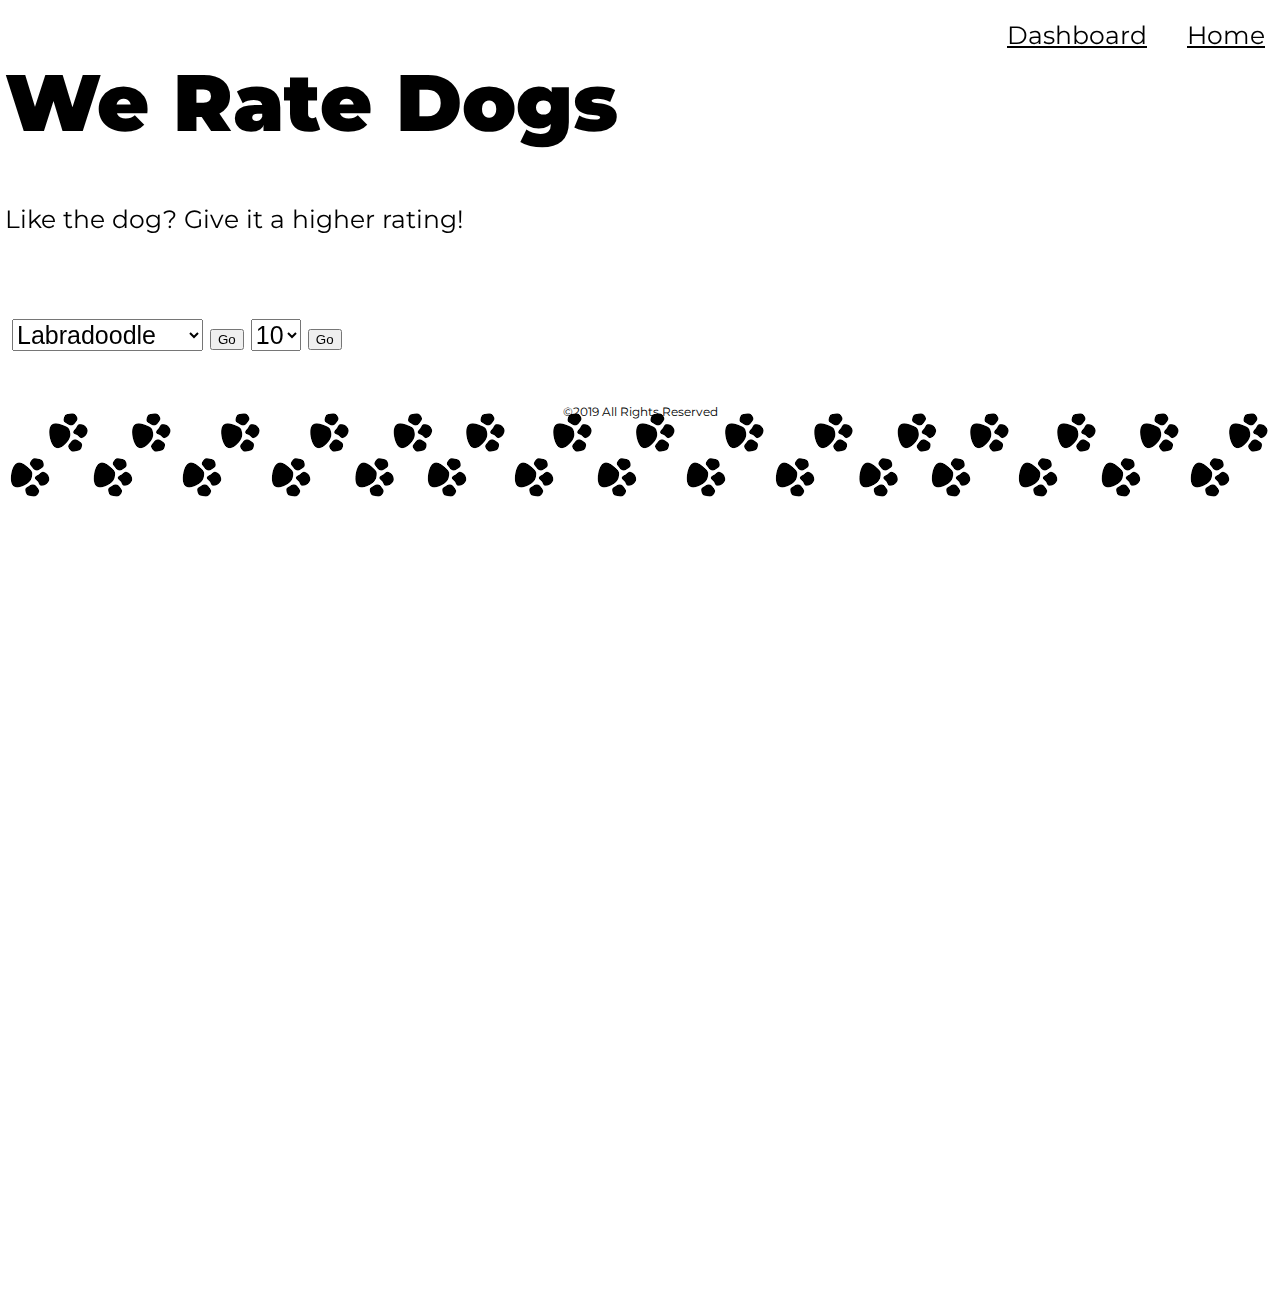
==== projects/dogRating/index.html @ d2ae19f9 "initial" ====
<!DOCTYPE html>
<html>
<head>
<title>Rate My Dog!</title>
<!-- Google Fonts -->
<link href="https://fonts.googleapis.com/css?family=Montserrat&display=swap" rel="stylesheet">
<!-- Main Stylesheet File -->
<link rel="stylesheet" type="text/css" href="style.css">
<!-- Using Google to host jQuery -->
<script src="https://ajax.googleapis.com/ajax/libs/jquery/3.4.1/jquery.min.js"></script>
<script src="main.js"></script>

</head>
<body>
    <nav>
     <h1 id="Home"><strong>We Rate Dogs</strong></h1>
         <ul class="main-nav">
            <li><a href="#Home">Home</a></li>
            <li><a href="index2.html">Dashboard</a></li>
            </ul>
    </nav>
    <div>
        <p>Like the dog? Give it a higher rating! <br><br><br></p>
    <!-- Need to add image and API for random dog pic -->
        <img id="dog">
    <select> 
        <!-- Need to access API for list of all breeds and replace it here-->
        <option value="Labradoodle">Labradoodle</option>
        <option value="Chow Chow">Chow Chow</option>
        <option value="Maltese">Maltese</option>
        <option value="Shih Tzu">Shih Tzu</option>
        <option value="French Bulldog">French Bulldog</option>
        <option value="Unknown">Unknown</option>
    </select>
    <button id="selectDog">Go</button>
    <select required>
         <option value="10">10</option>
         <option value="11">11</option>
         <option value="12">12</option>
         <option value="13">13</option>
         <option value="14">14</option>
         <option value="15">15</option>
         <option value="16">16</option>
    </select>
    <button id="rateDog">Go</button>
    </div>
</body>

<footer>©2019 All Rights Reserved</footer>
</html>
---- projects/dogRating/style.css ----
/* Border-box includes any margins and paddings when calculating total space */
* {
    box-sizing: border-box;
  }
  
  body {
    /*I wanted a clean-looking, modern font so I used Google fonts.*/
    font-family: 'Montserrat', sans-serif;
    color: #000;
    margin: 5px;
    padding: 0 0 200px 0;
  }
  
  h1 {
    font-size: 80px;
    color: #000;
  }

  .main-nav {
    /* background-color: lightblue;  */
    color: #000;
    position: fixed;
    top: 0;
    width: 100%;
    text-align: right;
    list-style: none;
    padding: none;
    margin: 0;
    height: 200px;
  }
  
  .main-nav a {
    float: right;
    display: inline;
    color: #000;
    font-size: 25px;
    padding: 20px 20px;
    margin-bottom: 10px;
  }
  .main-nav a:hover {
    color: blue;
  }

  div {
    height: 200px;
    background-size: cover;
    margin: 40px 0 0 0;
    max-width: 600px;
    position: relative;
    border-radius: 12px;
    font-size: 25px;
  }

  select {
    font-size: 25px;
    position: left;
  }

  footer {
    background-image: url("bd.png");
    background-repeat: repeat-x;
    text-align: center;
    font-size: 12px;
    margin-bottom: 0;
    height: 700px;
  } 

  /* This is to make it compatible with smaller devices. Must go at the end. */
@media screen and (max-width: 600px) {
    h1 {
      font-size: 50px;
    }
    
    /* p {
      font-size: 20px;
    } */
  }
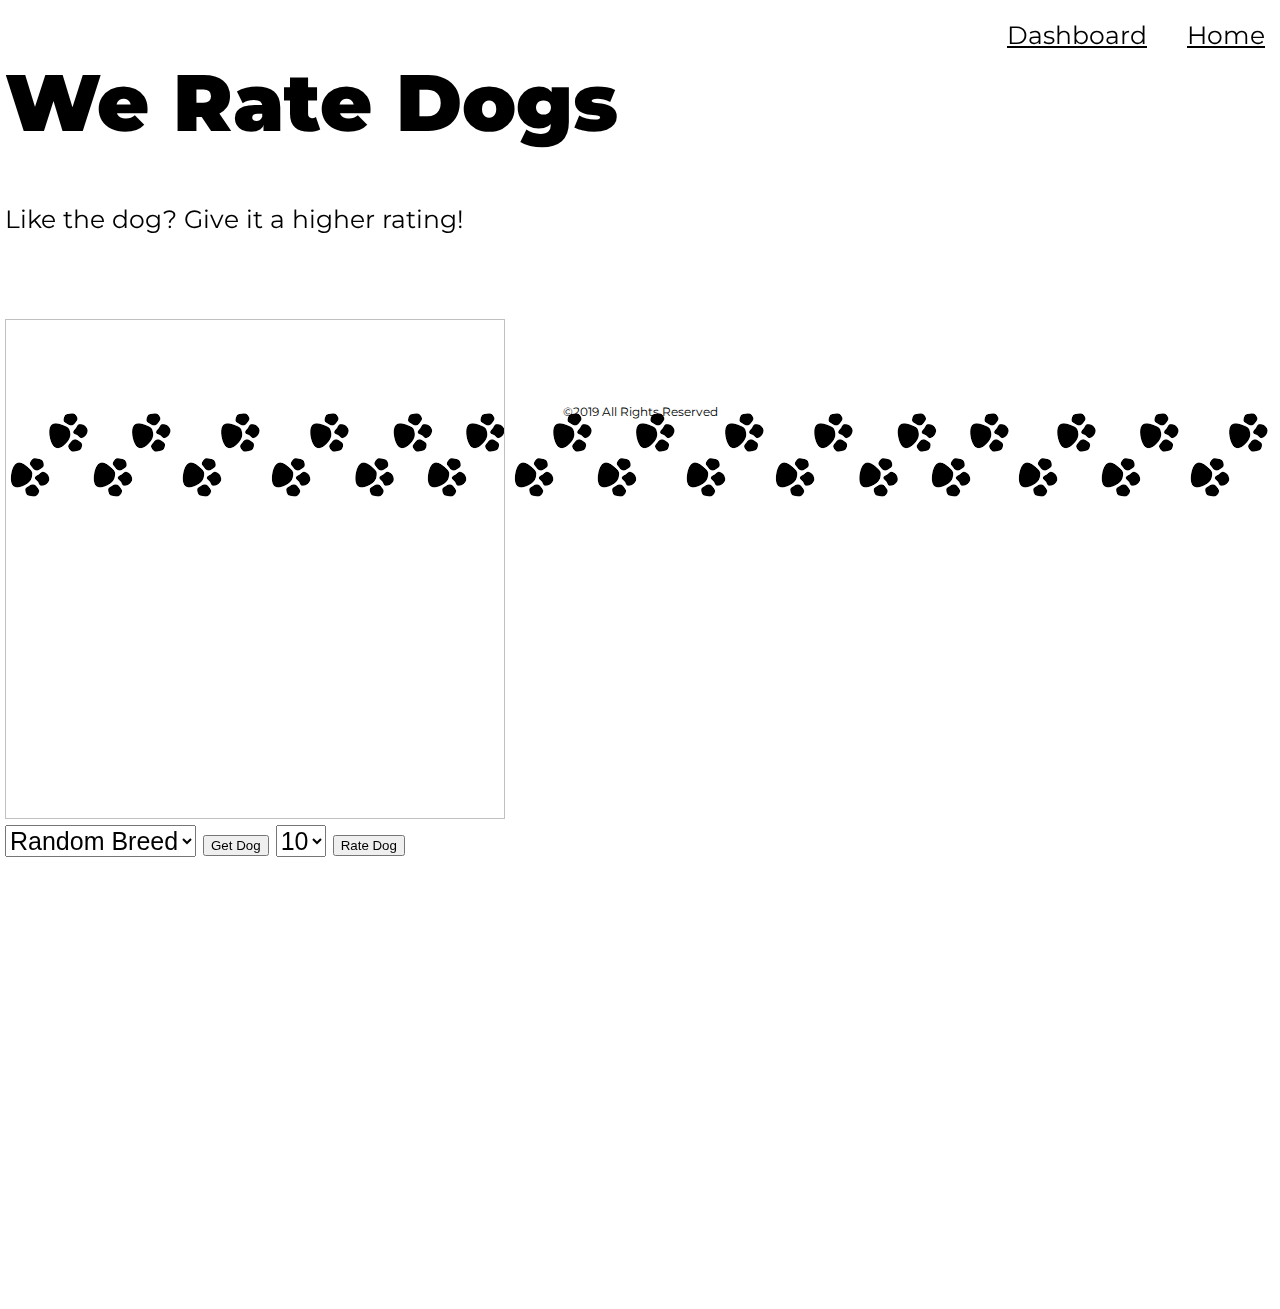
==== commit 49917295: "added onclick function & removed hardcoding" ====
--- a/projects/dogRating/index.html
+++ b/projects/dogRating/index.html
@@ -21,19 +21,14 @@
     </nav>
     <div>
         <p>Like the dog? Give it a higher rating! <br><br><br></p>
-    <!-- Need to add image and API for random dog pic -->
-        <img id="dog">
-    <select> 
-        <!-- Need to access API for list of all breeds and replace it here-->
-        <option value="Labradoodle">Labradoodle</option>
-        <option value="Chow Chow">Chow Chow</option>
-        <option value="Maltese">Maltese</option>
-        <option value="Shih Tzu">Shih Tzu</option>
-        <option value="French Bulldog">French Bulldog</option>
-        <option value="Unknown">Unknown</option>
+    <!-- jQuery will access dog API for random dog image -->
+        <img id="dog" width="500px" height="500px">
+    <select id="breedDropdown"> 
+        <!-- jQuery will access dog API for list of all breeds-->
+        <option value=''>Random Breed</option>
     </select>
-    <button id="selectDog">Go</button>
-    <select required>
+    <button id="selectDog" onclick="GetRandomDog()">Get Dog</button>
+    <select id="rating" required>
          <option value="10">10</option>
          <option value="11">11</option>
          <option value="12">12</option>
@@ -42,7 +37,7 @@
          <option value="15">15</option>
          <option value="16">16</option>
     </select>
-    <button id="rateDog">Go</button>
+    <button id="rateDog" onclick="RateDog()">Rate Dog</button>
     </div>
 </body>
 
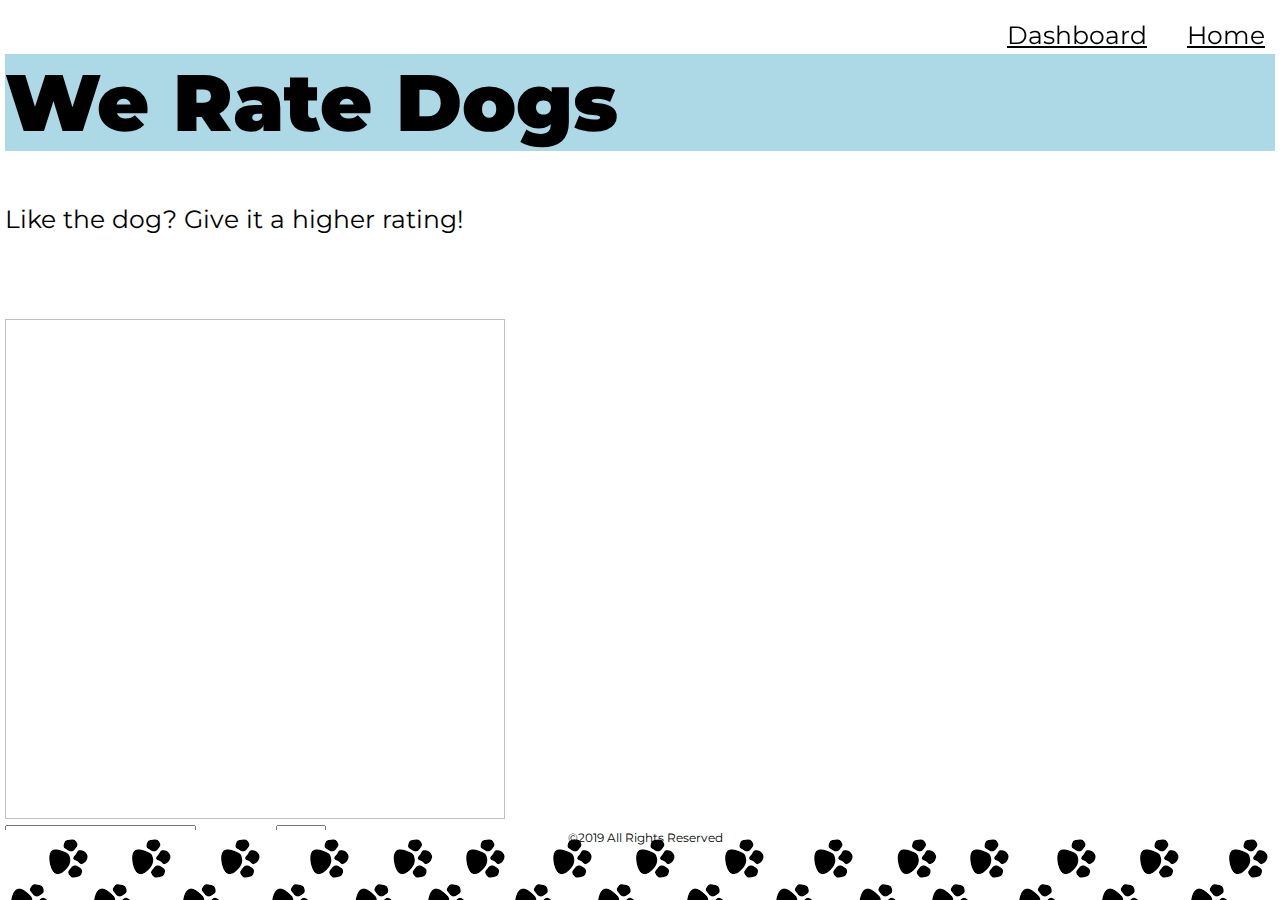
==== commit 25c3308c: "Placeholder for function to list all breeds & background color addedr" ====
--- a/projects/dogRating/index.html
+++ b/projects/dogRating/index.html
@@ -12,12 +12,12 @@
 
 </head>
 <body>
-    <nav>
      <h1 id="Home"><strong>We Rate Dogs</strong></h1>
+     <nav>
          <ul class="main-nav">
             <li><a href="#Home">Home</a></li>
             <li><a href="index2.html">Dashboard</a></li>
-            </ul>
+        </ul>
     </nav>
     <div>
         <p>Like the dog? Give it a higher rating! <br><br><br></p>
--- a/projects/dogRating/style.css
+++ b/projects/dogRating/style.css
@@ -14,11 +14,10 @@
   h1 {
     font-size: 80px;
     color: #000;
+    background-color: lightblue; 
   }
 
   .main-nav {
-    /* background-color: lightblue;  */
-    color: #000;
     position: fixed;
     top: 0;
     width: 100%;
@@ -51,6 +50,7 @@
     font-size: 25px;
   }
 
+ 
   select {
     font-size: 25px;
     position: left;
@@ -62,7 +62,10 @@
     text-align: center;
     font-size: 12px;
     margin-bottom: 0;
-    height: 700px;
+    height: 70px;
+    width:100%;
+    position:fixed;
+    bottom:0;
   } 
 
   /* This is to make it compatible with smaller devices. Must go at the end. */
